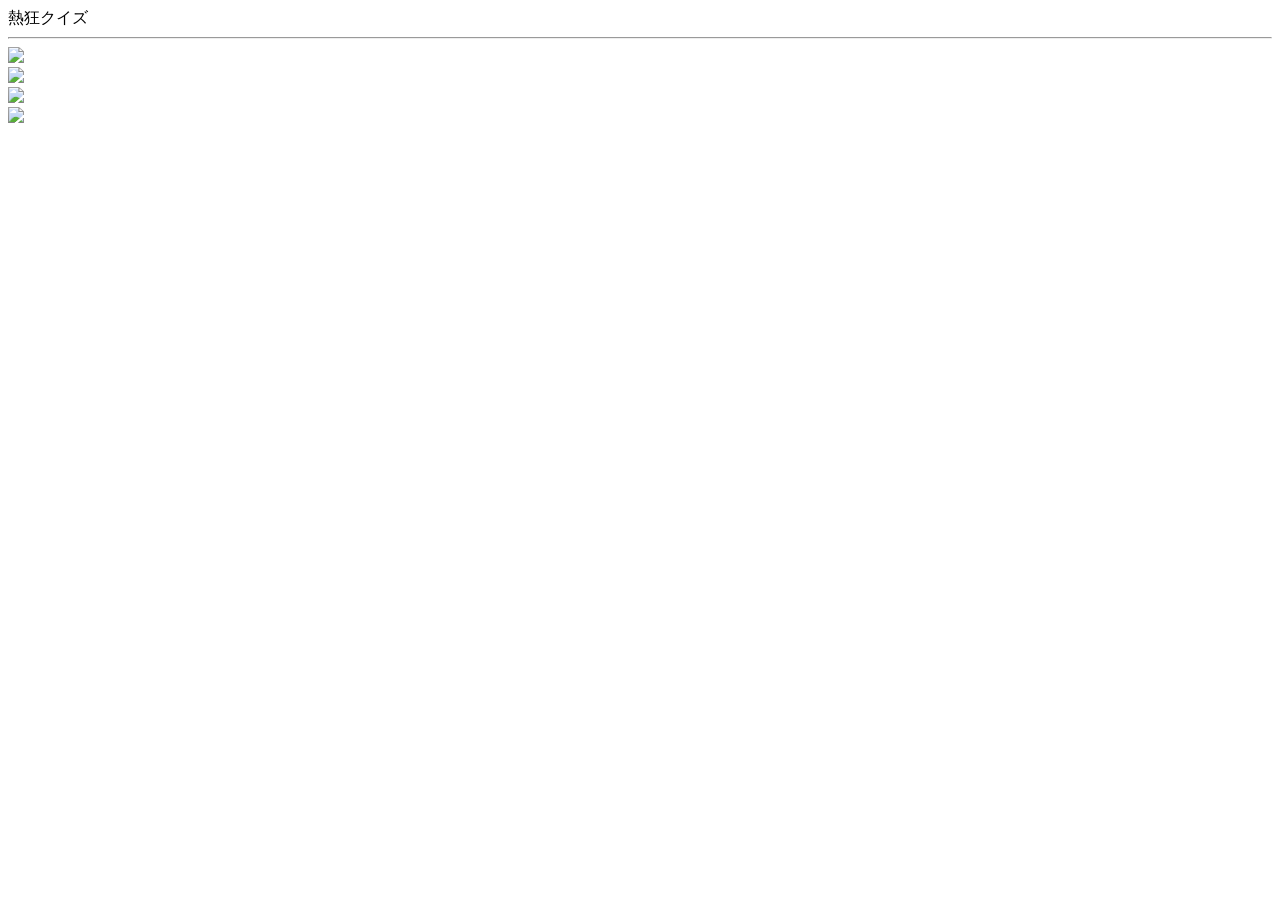
==== templates/index.html @ 26a8f374 "Updated index page, added snapshots." ====
<!DOCTYPE html>
<html>
<head lang="en">
    <meta charset="UTF-8">
    <title>熱狂クイズ</title>
    <link rel="stylesheet" type="text/css" href="static/css/common.css"/>
</head>
<body>
<div>
    <div id="logo"></div>
    <div id="title">熱狂クイズ</div>
</div>
<hr/>
<div>
    <div class="snapshot"><img src="static/img/snapshot/index.png"/></div>
    <div class="snapshot"><img src="static/img/snapshot/main.png"/></div>
    <div class="snapshot"><img src="static/img/snapshot/waiting.png"/></div>
    <div class="snapshot"><img src="static/img/snapshot/game.png"/></div>
</div>
</body>
</html>
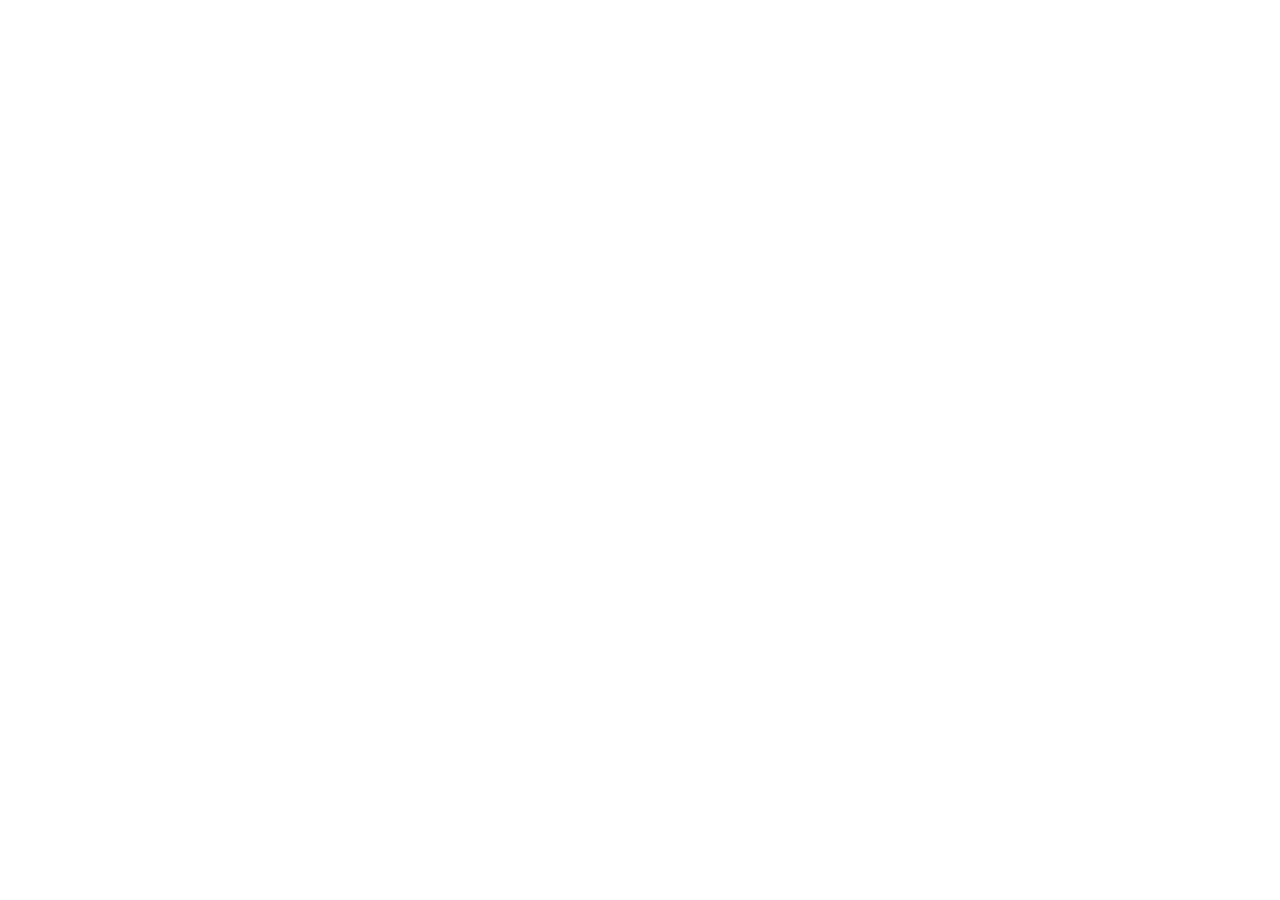
==== commit 71edee3c: "Updated index page and all album images." ====
--- a/templates/index.html
+++ b/templates/index.html
@@ -3,19 +3,11 @@
 <head lang="en">
     <meta charset="UTF-8">
     <title>熱狂クイズ</title>
-    <link rel="stylesheet" type="text/css" href="static/css/common.css"/>
+    <!--<link rel="stylesheet" type="text/css" href="static/css/common.css"/>-->
 </head>
 <body>
-<div>
-    <div id="logo"></div>
-    <div id="title">熱狂クイズ</div>
-</div>
-<hr/>
-<div>
-    <div class="snapshot"><img src="static/img/snapshot/index.png"/></div>
-    <div class="snapshot"><img src="static/img/snapshot/main.png"/></div>
-    <div class="snapshot"><img src="static/img/snapshot/waiting.png"/></div>
-    <div class="snapshot"><img src="static/img/snapshot/game.png"/></div>
-</div>
+<script>
+    location.href = 'http://www.facebook.com/nekyou.quiz';
+</script>
 </body>
 </html>
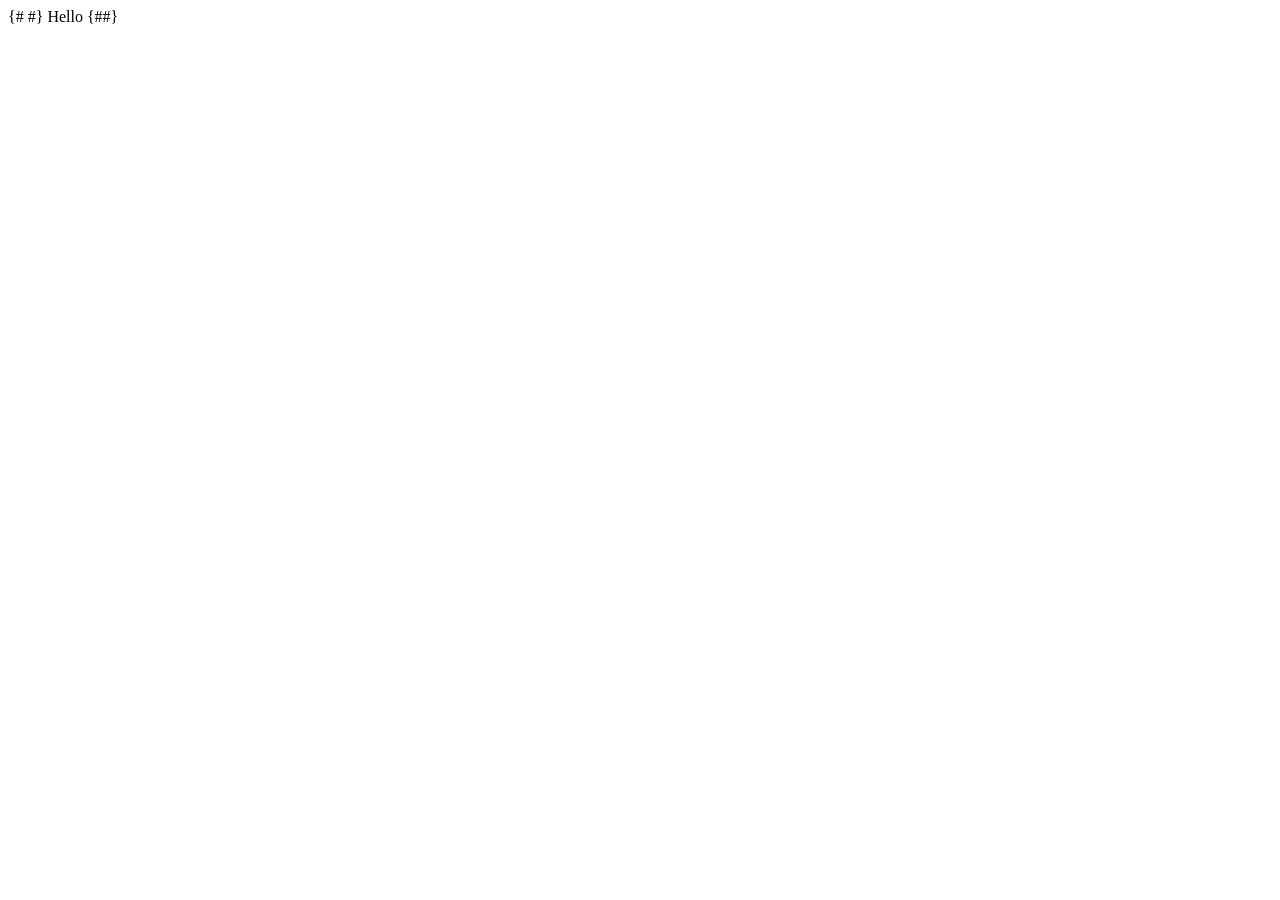
==== commit 9f05b435: "Added initial api modules and system config support." ====
--- a/templates/index.html
+++ b/templates/index.html
@@ -2,12 +2,14 @@
 <html>
 <head lang="en">
     <meta charset="UTF-8">
-    <title>熱狂クイズ</title>
+    <title>Demo</title>
+    {#    <title>熱狂クイズ</title>#}
     <!--<link rel="stylesheet" type="text/css" href="static/css/common.css"/>-->
 </head>
 <body>
-<script>
-    location.href = 'http://www.facebook.com/nekyou.quiz';
-</script>
+Hello
+{#<script>#}
+{#    location.href = 'http://www.facebook.com/nekyou.quiz';#}
+{#</script>#}
 </body>
 </html>
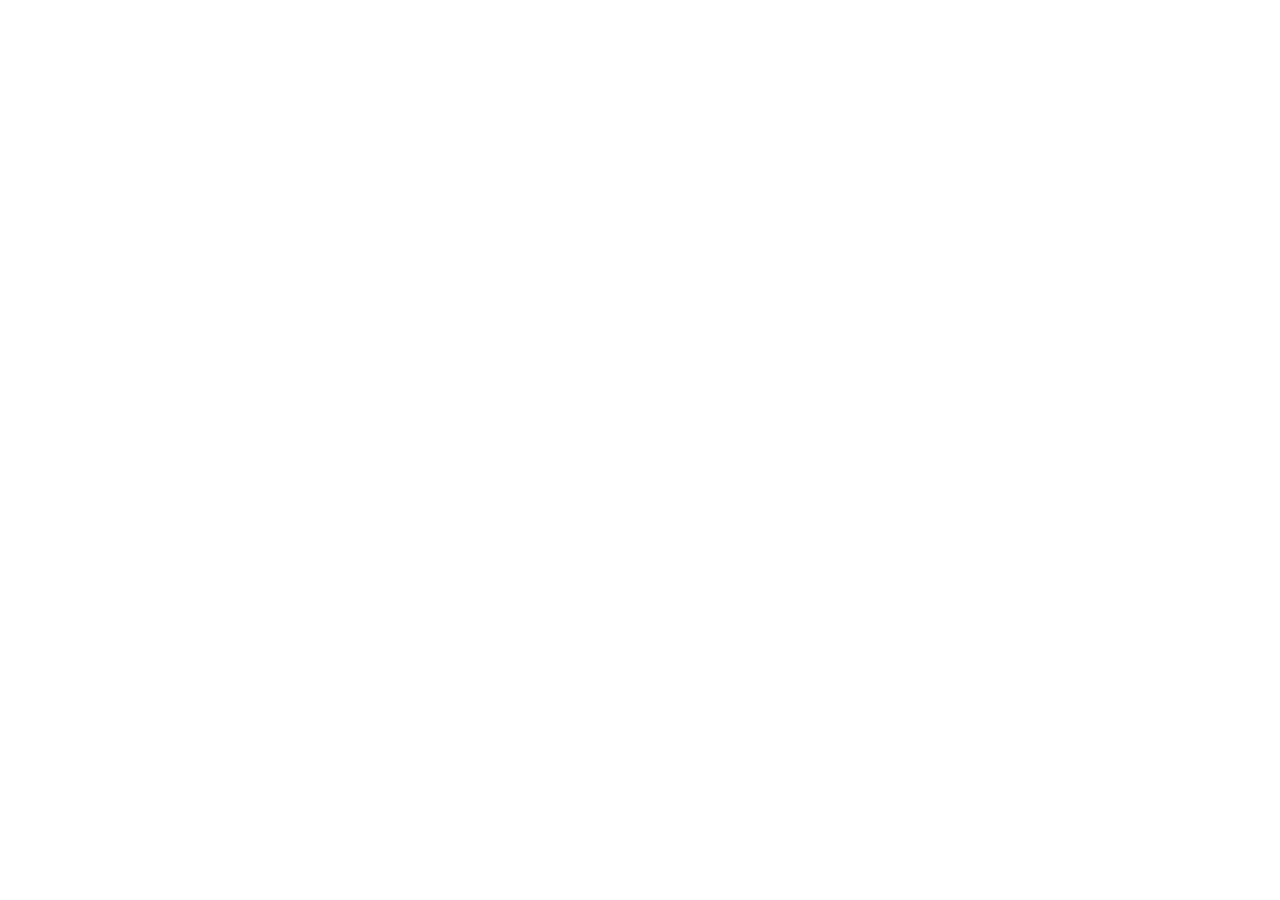
==== commit 64ff2c3a: "Version 1-1-0 release." ====
--- a/templates/index.html
+++ b/templates/index.html
@@ -2,14 +2,10 @@
 <html>
 <head lang="en">
     <meta charset="UTF-8">
-    <title>Demo</title>
-    {#    <title>熱狂クイズ</title>#}
+    <title>熱狂クイズ</title>
     <!--<link rel="stylesheet" type="text/css" href="static/css/common.css"/>-->
+    <META http-equiv="refresh" content="0;URL=http://www.facebook.com/nekyou.quiz">
 </head>
 <body>
-Hello
-{#<script>#}
-{#    location.href = 'http://www.facebook.com/nekyou.quiz';#}
-{#</script>#}
 </body>
 </html>
